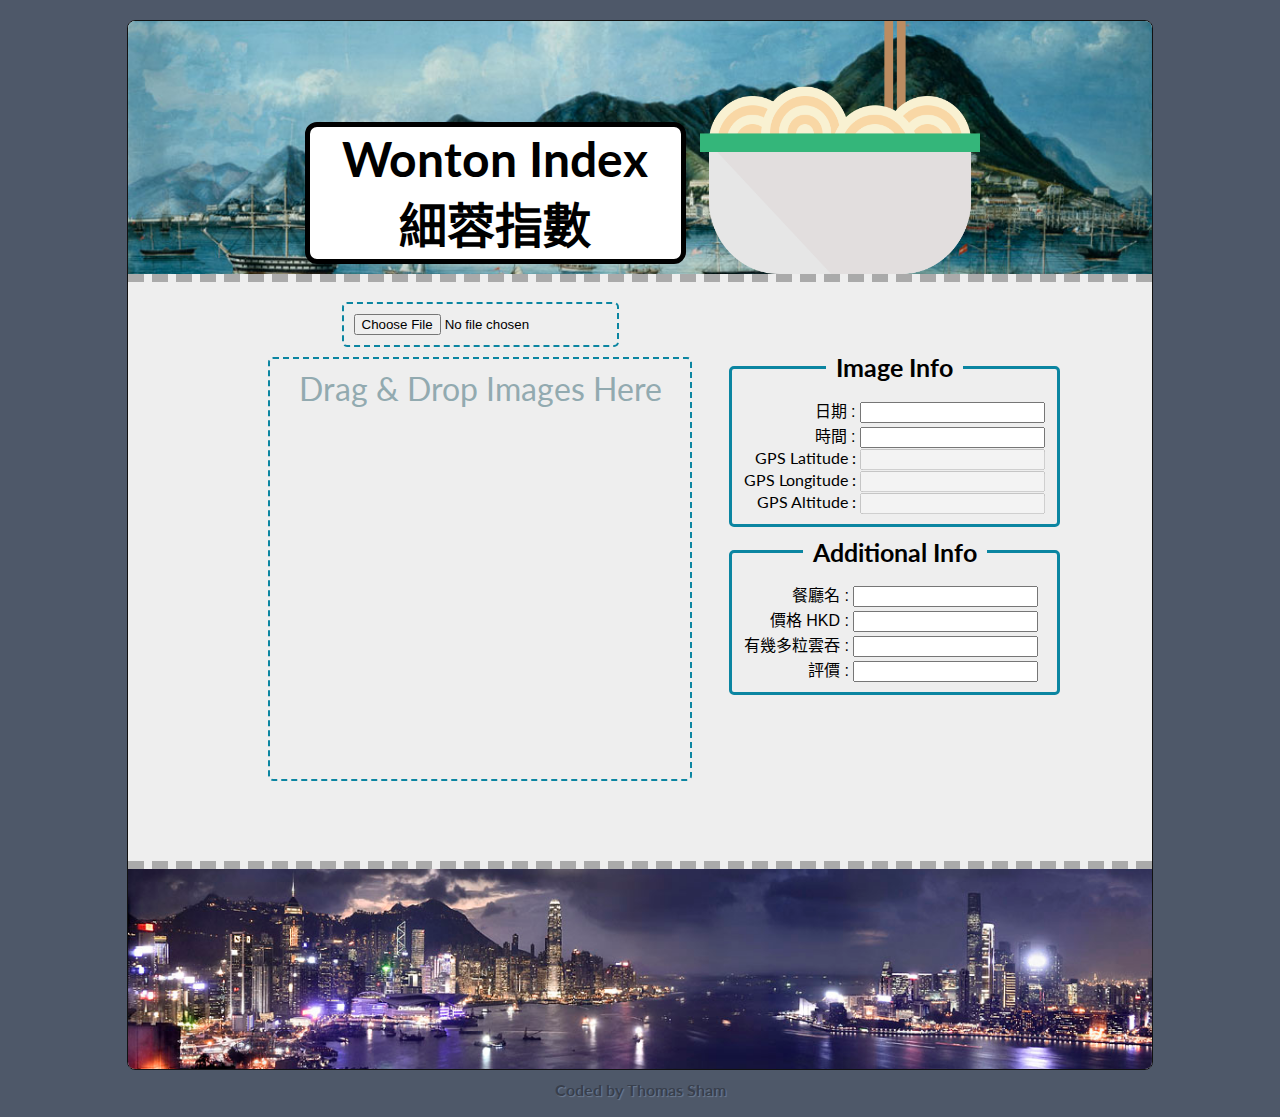
==== src/index.html @ 10446f1c "Folder structure adjustment" ====
<!doctype html>
<html>
<head>
<meta charset="utf-8">
<title>Wonton Index Contributor</title>
<link href="css/style.css" rel="stylesheet" type="text/css" />
<link href='http://fonts.googleapis.com/css?family=Lato:400italic,400,900,900italic' rel='stylesheet' type='text/css' />
<script src='https://www.google.com/recaptcha/api.js'></script>
<script type="text/javascript" src="script/exif.js"></script>
<script src="https://ajax.googleapis.com/ajax/libs/jquery/2.1.3/jquery.min.js"></script>
</head>

<body>
  
  <div class="container">
    <div class="logo">‎
      <div class="text">
        <h1>Wonton Index</h1>
        <h1 lang="zh-HK">細蓉指數</h1>
      </div>
      <img alt="noodle" src="img/noodle.png">
    </div>
    <div class="content">
      <div class="input">
        <input type="file" accept="image/*" id="cameraInput" name="cameraInput">
        <div id="dragandrophandler"><span>Drag & Drop Images Here</span></div>
      </div>
      <div class="image">
        <fieldset class="info">
          <legend>Image Info</legend>
          <div style="display: table">
            <div class="row">
              <div lang="zh-HK" style="display: table-cell">日期 :&nbsp;</div>
              <div style="display: table-cell"><input name="date" /></div>
            </div>
            <div class="row">
              <div lang="zh-HK" style="display: table-cell">時間 :&nbsp;</div>
              <div style="display: table-cell"><input name="time" /></div>
            </div>
            <div class="row">
              <div style="display: table-cell">GPS Latitude :&nbsp;</div>
              <div style="display: table-cell"><input name="lat" disabled /></div>
            </div>
            <div class="row">
              <div style="display: table-cell">GPS Longitude :&nbsp;</div>
              <div style="display: table-cell"><input name="long" disabled /></div>
            </div>
            <div class="row">
              <div style="display: table-cell">GPS Altitude :&nbsp;</div>
              <div style="display: table-cell"><input name="alt" disabled /></div>
            </div>
          </div>
        </fieldset>
        <fieldset class="userInfo">
          <legend>Additional Info</legend>
          <div style="display: table">
            <div class="row">
              <div lang="zh-HK" style="display: table-cell">餐廳名 :&nbsp;</div>
              <div style="display: table-cell"><input type="text" name="restaurantName" /></div>
            </div>
            <div class="row">
              <div lang="zh-HK" style="display: table-cell">價格 HKD :&nbsp;</div>
              <div style="display: table-cell"><input name="price" type="number" min="1" /></div>
            </div>
            <div class="row">
              <div lang="zh-HK" style="display: table-cell">有幾多粒雲吞 :&nbsp;</div>
              <div style="display: table-cell"><input name="numWonton" type="number" min="1" /></div>
            </div>
            <div class="row">
              <div lang="zh-HK" style="display: table-cell">評價 :&nbsp;</div>
              <div style="display: table-cell"><input name="rating" /></div>
            </div>
          </div>
        </fieldset>
        <div class="recaptcha">
          <div class="g-recaptcha" data-sitekey="6LfAyAQTAAAAAOq5Sx7MvPTziRzIAtcPwToP5Rjj" data-callback="checkBOT"></div>
        </div>
      </div>
      <div class="submission">
        <button class="submit">SUBMIT</button>
      </div>
    </div>
    <div class="footer">
      <canvas id="pusheen" width="220" height="200"></canvas>
    </div>
  </div>
  <div class="underlay">
    <p>Coded by Thomas Sham</p>
  </div>
<script>
    var canvas = document.getElementById('pusheen'), context = canvas.getContext("2d");
	var imageURL, counter = 1, previousTime = null, reCAPTCHAres = null,
	    acceptedTypes = {
			'image/png': true,
			'image/jpeg': true,
			'image/gif': true
		},
		imageEXIF = {
			manufacturer: null,
			model: null,
			timeCreated: null,
			gps: null
		},
		gpsHolder = {
			latitudeRef: null, 
			latitude: null,
			longitudeRef: null,
			longitude: null,
			altitudeRef: null,
			altitude: null,
			timeStamp: null
		},
		postObj = {
			time: null,
			date: null,
			reCAPTCHAres: null,
			imageURL: null, 
			EXIF: null
		},
		pusheen = ["img/00.png", "img/01.png", "img/02.png", "img/03.png"];
	function checkBOT (response){
		reCAPTCHAres = response;
		$(".submission button.submit").fadeIn(800, function(){$(".recaptcha").fadeOut(800);});
	}
	function fileHandler(file){
		if (acceptedTypes[file.type] === true){
			var reader = new FileReader();
			reader.onload = function (event){
				var image = new Image(); 
				imageURL = this.result;
				image.src = imageURL; 
				image.onload = function(){
					if (image.height > image.width){image.height = 400;}else{image.width = 400;}
					$("#dragandrophandler").html("").append(image);
					$('.row input').val("");
					imageEXIF.gps = null;
					EXIF.getData(image, function(){
						imageEXIF.manufacturer = EXIF.getTag(this, "Make"); 
						imageEXIF.model = EXIF.getTag(this, "Model"); 
						imageEXIF.timeCreated = EXIF.getTag(this, "DateTimeOriginal");
						if (EXIF.getTag(this, "GPSLatitude") !== undefined){
							gpsHolder.latitudeRef = EXIF.getTag(this, "GPSLatitudeRef");
							gpsHolder.latitude = EXIF.getTag(this, "GPSLatitude");
							gpsHolder.longitudeRef = EXIF.getTag(this, "GPSLongitudeRef");
							gpsHolder.longitude = EXIF.getTag(this, "GPSLongitude");
							gpsHolder.altitudeRef = EXIF.getTag(this, "GPSAltitudeRef");
							gpsHolder.altitude = EXIF.getTag(this, "GPSAltitude");
							gpsHolder.timeStamp = EXIF.getTag(this, "GPSTimeStamp");
							imageEXIF.gps = gpsHolder;
						}
						if (imageEXIF.timeCreated !== undefined){
							var dateTime = imageEXIF.timeCreated.split(" ");
							$('input[name=date]').val(dateTime[0].replace(/:/g, "/")).prop('disabled', true); 
							$('input[name=time]').val(dateTime[1]).prop('disabled', true); 
						}else{
							$('input[name=date]').val("").prop('disabled', false); 
							$('input[name=time]').val("").prop('disabled', false); 
						}
						if (imageEXIF.gps !== null){
							var latitude = imageEXIF.gps.latitudeRef + " " + imageEXIF.gps.latitude[0] + "º " + imageEXIF.gps.latitude[1] + "' " + imageEXIF.gps.latitude[2] + '"', 
						       longitude = imageEXIF.gps.longitudeRef + " " + imageEXIF.gps.longitude[0] + "º " + imageEXIF.gps.longitude[1] + "' " + imageEXIF.gps.longitude[2] + '"', 
						        altitude = imageEXIF.gps.altitudeRef + imageEXIF.gps.altitude; 
							$('input[name=lat]').val(latitude).prop('disabled', true);; 
							$('input[name=long]').val(longitude).prop('disabled', true);; 
							$('input[name=alt]').val(altitude).prop('disabled', true);;
						}
					});
				}
			}
			reader.readAsDataURL(file);
		}else{
			$("#dragandrophandler").innerHTML += '<p>Uploaded ' + file.name + ' ' + (file.size ? (file.size/1024|0) + 'K' : '');
			console.log(file);	
		}
	}
	$('.submission button.submit').on('click', function(){
		postObj.time = $('input[name=time]').val();
		postObj.date = $('input[name=date]').val();
		postObj.reCAPTCHAres = reCAPTCHAres;
		postObj.imageURL = imageURL;
		postObj.EXIF = JSON.stringify(imageEXIF);
		$.ajax({
			url: "script/script.php",
			method: "POST",
			data: postObj,
			success: function(msg){
				console.log(msg);
			},
			error: function(XHR, status){
				console.log(status);
			}
		});
	});
	$('input[id=cameraInput]').on('change', function(e){
		file = $('input[id=cameraInput]')[0].files[0];
		fileHandler(file);
	});
	$("#dragandrophandler").on('dragenter', function(e){
		e.stopPropagation();
		e.preventDefault();
		$(this).css('border', '2px solid #0B85A1');
	});
	$("#dragandrophandler").on('dragover', function(e){
		e.stopPropagation();
		e.preventDefault();
	});
	$("#dragandrophandler").on('drop', function(e){
		e.preventDefault();
		var files = e.originalEvent.dataTransfer.files;
		fileHandler(files[0])
	});
	$(document).ready(function(e) {
        $(document).on('dragenter', function(e){
			e.stopPropagation();
			e.preventDefault();
		});
		$(document).on('dragover', function(e){
			e.stopPropagation();
			e.preventDefault();
			$("#dragandrophandler").css('border', '2px dotted #0B85A1');
		});
		$(document).on('drop', function (e) {
			e.stopPropagation();
			e.preventDefault();
		});
    });
	function repeatPusheen(timestamp) {
		if (!previousTime){previousTime = timestamp;}
		var delay = timestamp - previousTime;
		if (delay > 120){
			context.clearRect ( 0 , 0 , canvas.width, canvas.height);
			var image = new Image();
			image.src = pusheen[counter];
			context.drawImage(image, 0, 0);
			if (counter < 3){counter ++;}else{counter = 0;}
			previousTime = timestamp; 
		}
		requestAnimationFrame(repeatPusheen);
	}
	requestAnimationFrame(repeatPusheen);
</script>
</body>
</html>
---- src/css/style.css ----
@charset "utf-8";
[lang=zh-HK]{
	font-family:'Microsoft JhengHei', 'Heiti TC', sans-serif; 
}
body {
	font-family: "Lato", "Verdana", "Arial", "Helvetica Neue", "Helvetica", sans-serif;
	background: rgba(78,88,105,1);
	margin-top: 20px;
	margin-bottom: 18px;
	margin-left: 18px;
	margin-right: 18px;
	padding: 0;
	color: #000;
}
.container {
	background: rgba(238,238,238,1);
	border: solid 1px rgba(17,17,17,1);
	border-radius: 8px;
	margin-left: auto;
	margin-right: auto;
	max-width: 1024px; 
	min-width: 568px;
	text-align: center;
}
.underlay p {
	font-size: 16px;
	font-weight: bold;
	font-family: "Lato", "Verdana", "Arial", "Helvetica Neue", "Helvetica", sans-serif;
	color: rgba(56,63,76,1);
	margin-top: 10px;
	text-align: center;
	text-shadow: 1px 1px 1px rgba(111,125,148,1);
}
.logo {
	background-image: url("../img/City_of_Victoria.jpg");
	background-size: cover;
    background-position: center;
	border-top-left-radius: 7px;
	border-top-right-radius: 7px;
}
.logo .text {
	background: white;
	display: inline-block;
	border-radius: 12px; 
	border: solid 5px black; 
	margin-top: 5px; 
	margin-bottom: 10px; 
	margin-right: 10px; 
	padding: 2.5px; 
}
.logo h1 {
	text-align: center; 
	font-size: 48px; 
	margin-bottom: 0; 
	margin-top: 0; 
	margin-right: 30px; 
	margin-left: 30px;
}
.logo img {
	width: 280px;
	height: 253px;
	vertical-align: bottom;
}
.content {
	position: relative;
	border-top: dashed 8px rgba(170,170,170,1);
	border-bottom: dashed 8px rgba(170,170,170,1);
}
.content .input {
	position: relative;
	display: inline-block;
	padding-bottom: 20px;
	padding-top: 20px;
	right: 160px;
}
.content .input #dragandrophandler {
	margin-top: 10px;
	margin-left: auto;
	margin-right: auto;
	border: dashed 2px rgba(11,133,161,1);
	border-radius: 5px;
	width: 400px;
	height: 400px;
	color: #92AAB0;
	padding: 10px;
}
.content .input #dragandrophandler span {
	text-align: center; 
	vertical-align:middle; 
	font-size: 200%;
}
.content .input #cameraInput {
	border: dashed 2px rgba(11,133,161,1);
	border-radius: 5px;
	padding: 10px;
}
.content .image {
	display: inline-block; 
	padding-bottom: 20px; 
	position: absolute; 
	top: 60px; 
	right: 90px; 
}
.content .image fieldset.info , .content .image fieldset.userInfo {
	border: solid 3px rgba(11,133,161,1);
	border-radius: 5px;
}
.content .image .info legend, .content .image .userInfo legend {
	font-size: 25px; 
	font-weight: bold; 
	padding: 10px; 
}
.row {
	display: table-row; 
	text-align: right;
}
.footer {
	height: 200px;
	background-image: url("../img/victoria_harbor.jpg");
	background-size: cover;
    background-position: center;
	border-bottom-left-radius: 7px;
	border-bottom-right-radius: 7px;
}
.footer canvas {
	margin-top: 8px;
}
.footer img {
	vertical-align: bottom;
}
.recaptcha {
	width: 304px; 
	margin-top: 10px;
	margin-left: auto;
	margin-right: auto;
}
.submission {
	height: 50px;
	margin-left: auto;
	margin-right: auto;
	margin-bottom: 10px;
}
.submission button.submit {
	display: none;
	width: 150px;
	height: 50px;
}
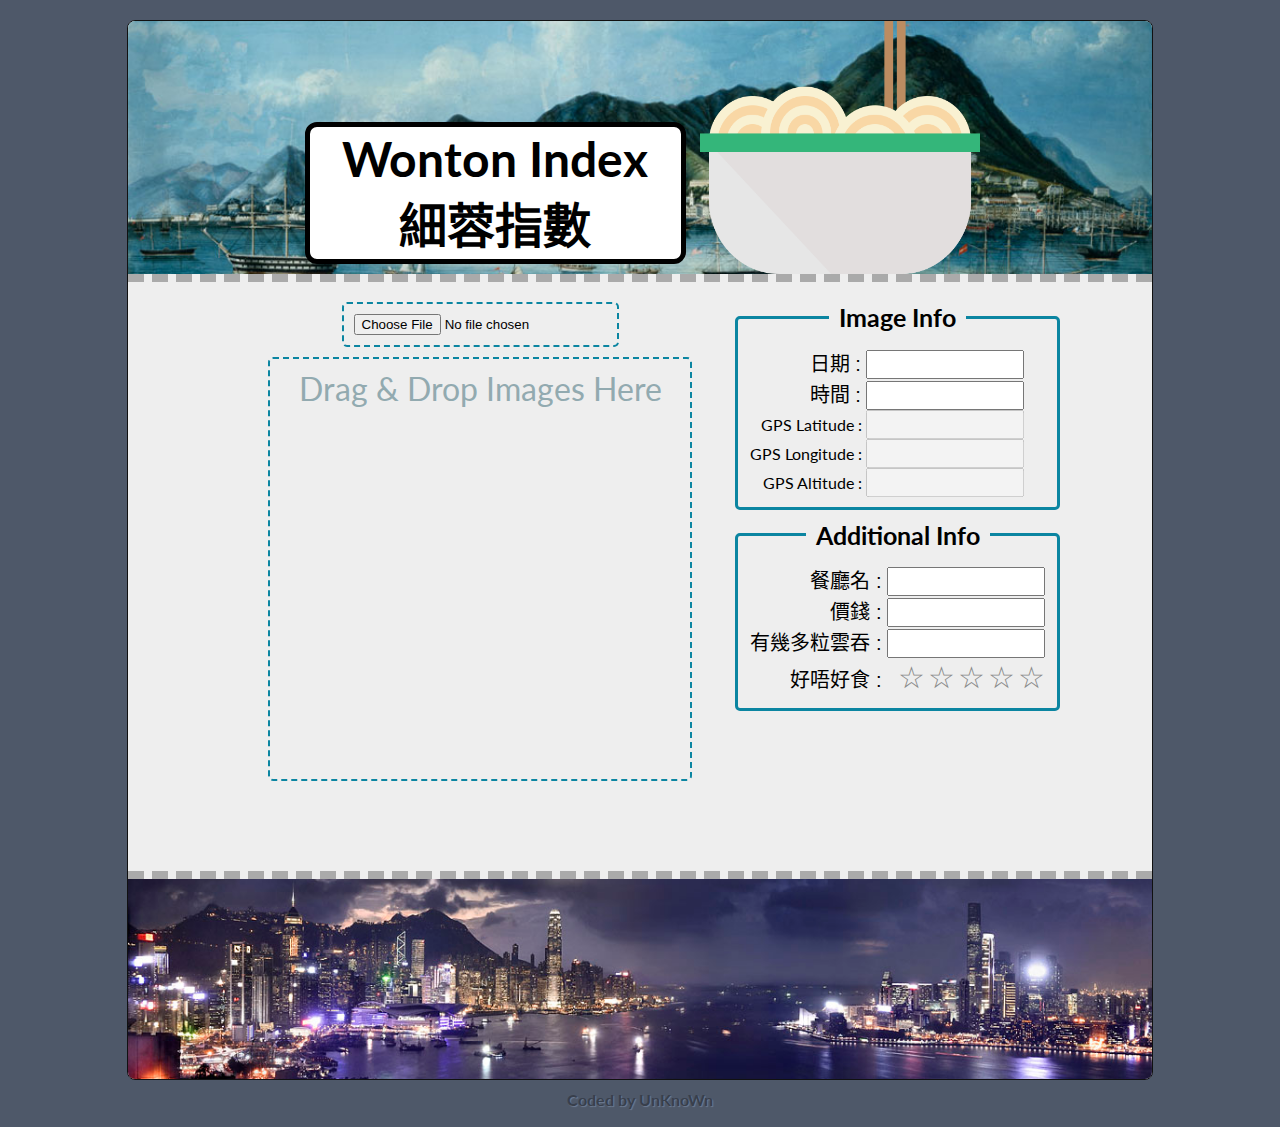
==== commit a1122d17: "Finalizing frontend and backend" ====
--- a/src/index.html
+++ b/src/index.html
@@ -11,7 +11,21 @@
 </head>
 
 <body>
-  
+  <div class="overlay"></div>
+  <div class="box">
+   <div class="loading">
+     <img src="img/loading.gif" alt="loading">
+     <p>Uploading... Please wait...</p> 
+     <p lang="zh-HK">噏撈緊啦... 等等吓...</p>
+   </div>
+   <div class="done">
+     <img src="img/like.png" alt="like" style="width: 150px; height: 150px;">
+     <p>Upload successful. </p>
+     <p>Thanks for your support!</p>
+     <p lang="zh-HK">搞掂啦。多謝支持！</p>
+     <button class="reload">RELOAD</button>
+   </div>
+  </div>
   <div class="container">
     <div class="logo">‎
       <div class="text">
@@ -31,23 +45,23 @@
           <div style="display: table">
             <div class="row">
               <div lang="zh-HK" style="display: table-cell">日期 :&nbsp;</div>
-              <div style="display: table-cell"><input name="date" /></div>
+              <div style="display: table-cell"><input type="text" name="date" /></div>
             </div>
             <div class="row">
               <div lang="zh-HK" style="display: table-cell">時間 :&nbsp;</div>
-              <div style="display: table-cell"><input name="time" /></div>
+              <div style="display: table-cell"><input type="text" name="time" /></div>
             </div>
             <div class="row">
               <div style="display: table-cell">GPS Latitude :&nbsp;</div>
-              <div style="display: table-cell"><input name="lat" disabled /></div>
+              <div style="display: table-cell"><input type="text" name="lat" disabled /></div>
             </div>
             <div class="row">
               <div style="display: table-cell">GPS Longitude :&nbsp;</div>
-              <div style="display: table-cell"><input name="long" disabled /></div>
+              <div style="display: table-cell"><input type="text" name="long" disabled /></div>
             </div>
             <div class="row">
               <div style="display: table-cell">GPS Altitude :&nbsp;</div>
-              <div style="display: table-cell"><input name="alt" disabled /></div>
+              <div style="display: table-cell"><input type="text" name="alt" disabled /></div>
             </div>
           </div>
         </fieldset>
@@ -59,7 +73,7 @@
               <div style="display: table-cell"><input type="text" name="restaurantName" /></div>
             </div>
             <div class="row">
-              <div lang="zh-HK" style="display: table-cell">價格 HKD :&nbsp;</div>
+              <div lang="zh-HK" style="display: table-cell">價錢 :&nbsp;</div>
               <div style="display: table-cell"><input name="price" type="number" min="1" /></div>
             </div>
             <div class="row">
@@ -67,8 +81,17 @@
               <div style="display: table-cell"><input name="numWonton" type="number" min="1" /></div>
             </div>
             <div class="row">
-              <div lang="zh-HK" style="display: table-cell">評價 :&nbsp;</div>
-              <div style="display: table-cell"><input name="rating" /></div>
+              <div lang="zh-HK" style="display: table-cell; vertical-align: middle; ">好唔好食 :&nbsp;</div>
+              <div style="display: table-cell">
+                <span class="star-cb-group">
+                  <input type="radio" id="rating-5" name="rating" value="5" /><label for="rating-5">5</label>
+                  <input type="radio" id="rating-4" name="rating" value="4" /><label for="rating-4">4</label>
+                  <input type="radio" id="rating-3" name="rating" value="3" /><label for="rating-3">3</label>
+                  <input type="radio" id="rating-2" name="rating" value="2" /><label for="rating-2">2</label>
+                  <input type="radio" id="rating-1" name="rating" value="1" /><label for="rating-1">1</label>
+                  <input type="radio" id="rating-0" name="rating" value="0" class="star-cb-clear" /><label for="rating-0">0</label>
+                </span>
+              </div>
             </div>
           </div>
         </fieldset>
@@ -85,7 +108,7 @@
     </div>
   </div>
   <div class="underlay">
-    <p>Coded by Thomas Sham</p>
+    <p>Coded by UnKnoWn</p>
   </div>
 <script>
     var canvas = document.getElementById('pusheen'), context = canvas.getContext("2d");
@@ -115,12 +138,27 @@
 			date: null,
 			reCAPTCHAres: null,
 			imageURL: null, 
-			EXIF: null
+			EXIF: null,
+			restaurantName: null,
+			price: null,
+			numWonton: null,
+			rating: null
 		},
 		pusheen = ["img/00.png", "img/01.png", "img/02.png", "img/03.png"];
-	function checkBOT (response){
-		reCAPTCHAres = response;
-		$(".submission button.submit").fadeIn(800, function(){$(".recaptcha").fadeOut(800);});
+	function checkEmpty(){
+		if ($("#dragandrophandler img").length == 0){
+			$(this).css('border', '2px dashed rgba(161,39,11,1)');
+			return true;
+		}else if ($("#dragandrophandler img").attr('src') !== undefined){return false;}
+	}
+	function checkBOT(response){
+		reCAPTCHAres = response; 
+		if (checkEmpty() !== false){
+			grecaptcha.reset();
+			$("#dragandrophandler, input[type=file]").css('border', '2px dashed rgba(161,39,11,1)').addClass('error'); 
+		}else{
+			$(".submission button.submit").fadeIn(800, function(){$(".recaptcha").fadeOut(800);});
+		}
 	}
 	function fileHandler(file){
 		if (acceptedTypes[file.type] === true){
@@ -130,75 +168,93 @@
 				imageURL = this.result;
 				image.src = imageURL; 
 				image.onload = function(){
-					if (image.height > image.width){image.height = 400;}else{image.width = 400;}
-					$("#dragandrophandler").html("").append(image);
-					$('.row input').val("");
-					imageEXIF.gps = null;
-					EXIF.getData(image, function(){
-						imageEXIF.manufacturer = EXIF.getTag(this, "Make"); 
-						imageEXIF.model = EXIF.getTag(this, "Model"); 
-						imageEXIF.timeCreated = EXIF.getTag(this, "DateTimeOriginal");
-						if (EXIF.getTag(this, "GPSLatitude") !== undefined){
-							gpsHolder.latitudeRef = EXIF.getTag(this, "GPSLatitudeRef");
-							gpsHolder.latitude = EXIF.getTag(this, "GPSLatitude");
-							gpsHolder.longitudeRef = EXIF.getTag(this, "GPSLongitudeRef");
-							gpsHolder.longitude = EXIF.getTag(this, "GPSLongitude");
-							gpsHolder.altitudeRef = EXIF.getTag(this, "GPSAltitudeRef");
-							gpsHolder.altitude = EXIF.getTag(this, "GPSAltitude");
-							gpsHolder.timeStamp = EXIF.getTag(this, "GPSTimeStamp");
-							imageEXIF.gps = gpsHolder;
-						}
-						if (imageEXIF.timeCreated !== undefined){
-							var dateTime = imageEXIF.timeCreated.split(" ");
-							$('input[name=date]').val(dateTime[0].replace(/:/g, "/")).prop('disabled', true); 
-							$('input[name=time]').val(dateTime[1]).prop('disabled', true); 
-						}else{
-							$('input[name=date]').val("").prop('disabled', false); 
-							$('input[name=time]').val("").prop('disabled', false); 
-						}
-						if (imageEXIF.gps !== null){
-							var latitude = imageEXIF.gps.latitudeRef + " " + imageEXIF.gps.latitude[0] + "º " + imageEXIF.gps.latitude[1] + "' " + imageEXIF.gps.latitude[2] + '"', 
-						       longitude = imageEXIF.gps.longitudeRef + " " + imageEXIF.gps.longitude[0] + "º " + imageEXIF.gps.longitude[1] + "' " + imageEXIF.gps.longitude[2] + '"', 
-						        altitude = imageEXIF.gps.altitudeRef + imageEXIF.gps.altitude; 
-							$('input[name=lat]').val(latitude).prop('disabled', true);; 
-							$('input[name=long]').val(longitude).prop('disabled', true);; 
-							$('input[name=alt]').val(altitude).prop('disabled', true);;
-						}
-					});
+					if ($("#dragandrophandler img").attr('src') !== imageURL){
+						grecaptcha.reset();
+						$('.submission button.submit').fadeOut(800, function(){$(".recaptcha").fadeIn(800);});
+						if (image.height > image.width){image.height = 400;}else{image.width = 400;}
+						$("#dragandrophandler").html("").append(image);
+						$('.info input').val("");
+						imageEXIF.gps = null;
+						EXIF.getData(image, function(){
+							imageEXIF.manufacturer = EXIF.getTag(this, "Make"); 
+							imageEXIF.model = EXIF.getTag(this, "Model"); 
+							imageEXIF.timeCreated = EXIF.getTag(this, "DateTimeOriginal");
+							if (EXIF.getTag(this, "GPSLatitude") !== undefined){
+								gpsHolder.latitudeRef = EXIF.getTag(this, "GPSLatitudeRef");
+								gpsHolder.latitude = EXIF.getTag(this, "GPSLatitude");
+								gpsHolder.longitudeRef = EXIF.getTag(this, "GPSLongitudeRef");
+								gpsHolder.longitude = EXIF.getTag(this, "GPSLongitude");
+								gpsHolder.altitudeRef = EXIF.getTag(this, "GPSAltitudeRef");
+								gpsHolder.altitude = EXIF.getTag(this, "GPSAltitude");
+								gpsHolder.timeStamp = EXIF.getTag(this, "GPSTimeStamp");
+								imageEXIF.gps = gpsHolder;
+							}
+							if (imageEXIF.timeCreated !== undefined){
+								var dateTime = imageEXIF.timeCreated.split(" ");
+								$('input[name=date]').val(dateTime[0].replace(/:/g, "/")).prop('disabled', true); 
+								$('input[name=time]').val(dateTime[1]).prop('disabled', true); 
+							}else{
+								$('input[name=date]').val("").prop('disabled', false); 
+								$('input[name=time]').val("").prop('disabled', false); 
+							}
+							if (imageEXIF.gps !== null){
+								var latitude = imageEXIF.gps.latitudeRef + " " + imageEXIF.gps.latitude[0] + "º " + imageEXIF.gps.latitude[1] + "' " + imageEXIF.gps.latitude[2] + '"', 
+						     	   longitude = imageEXIF.gps.longitudeRef + " " + imageEXIF.gps.longitude[0] + "º " + imageEXIF.gps.longitude[1] + "' " + imageEXIF.gps.longitude[2] + '"', 
+						        	altitude = imageEXIF.gps.altitudeRef + imageEXIF.gps.altitude; 
+								$('input[name=lat]').val(latitude).prop('disabled', true);; 
+								$('input[name=long]').val(longitude).prop('disabled', true);; 
+								$('input[name=alt]').val(altitude).prop('disabled', true);;
+							}
+						});
+					}
 				}
 			}
 			reader.readAsDataURL(file);
 		}else{
-			$("#dragandrophandler").innerHTML += '<p>Uploaded ' + file.name + ' ' + (file.size ? (file.size/1024|0) + 'K' : '');
+			
 			console.log(file);	
 		}
 	}
+	$('.userInfo').on('change', 'input', function(){
+		if ($(this).attr('name') == "rating"){postObj['rating'] = $(this).attr('value');}else{postObj[$(this).attr('name')] = $(this).val();}
+	});
+	$("button.reload").on('click', function(){
+		window.location.reload();
+	});
 	$('.submission button.submit').on('click', function(){
-		postObj.time = $('input[name=time]').val();
-		postObj.date = $('input[name=date]').val();
-		postObj.reCAPTCHAres = reCAPTCHAres;
-		postObj.imageURL = imageURL;
-		postObj.EXIF = JSON.stringify(imageEXIF);
-		$.ajax({
-			url: "script/script.php",
-			method: "POST",
-			data: postObj,
-			success: function(msg){
-				console.log(msg);
-			},
-			error: function(XHR, status){
-				console.log(status);
-			}
-		});
+		if (checkEmpty() === false){
+			$(".overlay").fadeIn(800, function(){
+				$(".box").fadeIn(800);
+				$(".loading").fadeIn(800);
+			});
+			postObj.time = $('input[name=time]').val();
+			postObj.date = $('input[name=date]').val();
+			postObj.reCAPTCHAres = reCAPTCHAres;
+			postObj.imageURL = imageURL;
+			postObj.EXIF = JSON.stringify(imageEXIF);
+			$.ajax({
+				url: "script/script.php",
+				method: "POST",
+				data: postObj,
+				success: function(msg){
+					setTimeout(function(){$(".loading").fadeOut(800, function(){$(".done").fadeIn(800);});}, 500);
+				},
+				error: function(XHR, status){
+					console.log(status);
+				}
+			});
+		}
 	});
 	$('input[id=cameraInput]').on('change', function(e){
 		file = $('input[id=cameraInput]')[0].files[0];
-		fileHandler(file);
+		$(this).css('border', '2px solid rgba(11,133,161,1)');
+		$("#dragandrophandler").css('border', '2px dashed rgba(11,133,161,1)');
+		fileHandler(file); 
 	});
 	$("#dragandrophandler").on('dragenter', function(e){
 		e.stopPropagation();
 		e.preventDefault();
-		$(this).css('border', '2px solid #0B85A1');
+		$(this).css('border', '2px solid rgba(11,133,161,1)');
 	});
 	$("#dragandrophandler").on('dragover', function(e){
 		e.stopPropagation();
@@ -206,6 +262,8 @@
 	});
 	$("#dragandrophandler").on('drop', function(e){
 		e.preventDefault();
+		$('input[id=cameraInput]').css('border', '2px dashed rgba(11,133,161,1)');
+		document.getElementById('cameraInput').value = '';
 		var files = e.originalEvent.dataTransfer.files;
 		fileHandler(files[0])
 	});
@@ -217,7 +275,7 @@
 		$(document).on('dragover', function(e){
 			e.stopPropagation();
 			e.preventDefault();
-			$("#dragandrophandler").css('border', '2px dotted #0B85A1');
+			$("#dragandrophandler").css('border', '2px dotted rgba(11,133,161,1)');
 		});
 		$(document).on('drop', function (e) {
 			e.stopPropagation();
--- a/src/css/style.css
+++ b/src/css/style.css
@@ -1,6 +1,7 @@
 @charset "utf-8";
 [lang=zh-HK]{
 	font-family:'Microsoft JhengHei', 'Heiti TC', sans-serif; 
+	font-size: 20px;
 }
 body {
 	font-family: "Lato", "Verdana", "Arial", "Helvetica Neue", "Helvetica", sans-serif;
@@ -22,6 +23,61 @@
 	min-width: 568px;
 	text-align: center;
 }
+.overlay {
+	display: none;
+	position: fixed;
+	top: 0;
+	left: 0;
+	bottom: 0;
+	right: 0;
+	z-index: 999999;
+	background-color: #000;
+	opacity: 0.8;
+	background: -moz-radial-gradient(center,ellipse cover,rgba(0,0,0,0.4) 0,rgba(0,0,0,0.9) 100%);
+	background: -webkit-gradient(radial,center center,0px,center center,100%,color-stop(0%,rgba(0,0,0,0.4)),color-stop(100%,rgba(0,0,0,0.9)));
+	background: -webkit-radial-gradient(center,ellipse cover,rgba(0,0,0,0.4) 0,rgba(0,0,0,0.9) 100%);
+	background: -o-radial-gradient(center,ellipse cover,rgba(0,0,0,0.4) 0,rgba(0,0,0,0.9) 100%);
+	background: -ms-radial-gradient(center,ellipse cover,rgba(0,0,0,0.4) 0,rgba(0,0,0,0.9) 100%);
+	background: radial-gradient(center,ellipse cover,rgba(0,0,0,0.4) 0,rgba(0,0,0,0.9) 100%);
+	filter: progid:DXImageTransform.Microsoft.gradient(startColorstr='#66000000',endColorstr='#e6000000',GradientType=1);
+	-ms-filter: "progid:DXImageTransform.Microsoft.Alpha(Opacity=50)";
+	filter: alpha(opacity=50);
+    -webkit-transition: all 0.3s ease-out;
+       -moz-transition: all 0.3s ease-out;
+        -ms-transition: all 0.3s ease-out;
+         -o-transition: all 0.3s ease-out;
+            transition: all 0.3s ease-out;
+}
+.box {
+	display: none;
+	position: absolute;
+	width: 300px;
+	height: 300px;
+    top: 350px; 
+    left: 50%;
+	padding: 20px;
+    margin-left: -155px;
+    background-color: rgba(255,255,255,1);
+	border: solid 1px rgba(0,0,0,1);
+	-webkit-transition: top 0.5s ease-out, height 1s ease-out;
+       -moz-transition: top 0.5s ease-out, height 1s ease-out;
+        -ms-transition: top 0.5s ease-out, height 1s ease-out;
+         -o-transition: top 0.5s ease-out, height 1s ease-out;
+            transition: top 0.5s ease-out, height 1s ease-out;
+    border-radius: 8px;
+    text-align: center;
+    z-index: 9999999;
+}
+.loading, .done {
+	display: none;
+}
+.loading p, .done p {
+	font-size: 22px;
+	margin: 2px;
+}
+.loading p[lang=zh-HK], .done p[lang=zh-HK] {
+	margin-top: 5px;
+}
 .underlay p {
 	font-size: 16px;
 	font-weight: bold;
@@ -30,6 +86,10 @@
 	margin-top: 10px;
 	text-align: center;
 	text-shadow: 1px 1px 1px rgba(111,125,148,1);
+}
+input[type=text], input[type=number] {
+	font-size: 20px;
+	width: 150px;
 }
 .logo {
 	background-image: url("../img/City_of_Victoria.jpg");
@@ -83,6 +143,7 @@
 	height: 400px;
 	color: #92AAB0;
 	padding: 10px;
+	transition: ease-out 0.6s border;
 }
 .content .input #dragandrophandler span {
 	text-align: center; 
@@ -98,7 +159,7 @@
 	display: inline-block; 
 	padding-bottom: 20px; 
 	position: absolute; 
-	top: 60px; 
+	top: 10px; 
 	right: 90px; 
 }
 .content .image fieldset.info , .content .image fieldset.userInfo {
@@ -135,13 +196,149 @@
 	margin-right: auto;
 }
 .submission {
-	height: 50px;
+	height: 60px;
 	margin-left: auto;
 	margin-right: auto;
 	margin-bottom: 10px;
 }
-.submission button.submit {
+button.submit {
 	display: none;
+}
+button.reload {
+	margin-top: 8px;
+}
+button {
 	width: 150px;
-	height: 50px;
+	background-color: #27AE60;
+	border-radius: 4px;
+	font-size: 28px;
+	font-weight: bold;
+	color: rgba(238,238,238,1);
+	border: 0 none;
+	cursor: pointer;
+	padding: 10px 5px;
+}
+button:hover, button:focus {
+	box-shadow: 0 0 0 2px white, 0 0 0 3px rgba(39,174,96,1);
+}
+.star-cb-group {
+    font-size: 0;
+    unicode-bidi: bidi-override;
+    direction: rtl;
+}
+.star-cb-group * {
+    font-size: 1rem;
+}
+.star-cb-group > input {
+    display: none;
+}
+.star-cb-group > input + label {
+    display: inline-block;
+    overflow: hidden;
+    text-indent: 9999px;
+    width: 30px;
+    white-space: nowrap;
+    cursor: pointer;
+}
+.star-cb-group > input + label:before {
+    display: inline-block;
+    text-indent: -9999px;
+    content: "☆";
+    color: #888;
+    font-size: 30px;
+}
+.star-cb-group > input:checked ~ label:before, .star-cb-group > input + label:hover ~ label:before, .star-cb-group > input + label:hover:before {
+    content: "★";
+    color: #e52;
+    text-shadow: 0 0 1px #333;
+}
+.star-cb-group > .star-cb-clear + label {
+    text-indent: -9999px;
+    width: .5em;
+    margin-left: -.5em;
+}
+.star-cb-group > .star-cb-clear + label:before {
+    width: .5em;
+}
+.star-cb-group:hover > input + label:before {
+    content: "☆";
+    color: #888;
+    text-shadow: none;
+}
+.star-cb-group:hover > input + label:hover ~ label:before, .star-cb-group:hover > input + label:hover:before {
+    content: "★";
+    color: #e52;
+    text-shadow: 0 0 1px #333;
+}
+
+@-webkit-keyframes shake {
+	0% {-webkit-transform: translateX(20px);}
+	12.5% {-webkit-transform: translateX(-20px);}
+	25% {-webkit-transform: translateX(20px);}
+	37.5% {-webkit-transform: translateX(-20px);}
+	50% {-webkit-transform: translateX(20px);}
+	62.5% {-webkit-transform: translateX(-20px);}
+	75% {-webkit-transform: translateX(20px);}
+	87.5% {-webkit-transform: translateX(-20px);}
+	100% {-webkit-transform: translateX(20px);}
+}
+
+@-moz-keyframes shake {
+	0% {-moz-transform: translateX(20px);}
+	12.5% {-moz-transform: translateX(-20px);}
+	25% {-moz-transform: translateX(20px);}
+	37.5% {-moz-transform: translateX(-20px);}
+	50% {-moz-transform: translateX(20px);}
+	62.5% {-moz-transform: translateX(-20px);}
+	75% {-moz-transform: translateX(20px);}
+	87.5% {-moz-transform: translateX(-20px);}
+	100% {-moz-transform: translateX(20px);}
+}
+
+@-ms-keyframes shake {
+	0% {-ms-transform: translateX(20px);}
+	12.5% {-ms-transform: translateX(-20px);}
+	25% {-ms-transform: translateX(20px);}
+	37.5% {-ms-transform: translateX(-20px);}
+	50% {-ms-transform: translateX(20px);}
+	62.5% {-ms-transform: translateX(-20px);}
+	75% {-ms-transform: translateX(20px);}
+	87.5% {-ms-transform: translateX(-20px);}
+	100% {-ms-transform: translateX(20px);}
+}
+
+@-o-keyframes shake {
+	0% {-o-transform: translateX(20px);}
+	12.5% {-o-transform: translateX(-20px);}
+	25% {-o-transform: translateX(20px);}
+	37.5% {-o-transform: translateX(-20px);}
+	50% {-o-transform: translateX(20px);}
+	62.5% {-o-transform: translateX(-20px);}
+	75% {-o-transform: translateX(20px);}
+	87.5% {-o-transform: translateX(-20px);}
+	100% {-o-transform: translateX(20px);}
+}
+
+@keyframes shake {
+    0% {transform: translateX(20px);}
+	12.5% {transform: translateX(-20px);}
+	25% {transform: translateX(20px);}
+	37.5% {transform: translateX(-20px);}
+	50% {transform: translateX(20px);}
+	62.5% {transform: translateX(-20px);}
+	75% {transform: translateX(20px);}
+	87.5% {transform: translateX(-20px);}
+	100% {transform: translateX(20px);}
+}
+.error {
+	-webkit-animation-duration: 500ms;
+	-moz-animation-duration: 500ms;
+	-ms-animation-duration: 500ms;
+	-o-animation-duration: 500ms;
+	animation-duration: 500ms;
+	-webkit-animation-name: shake;
+	-moz-animation-name: shake;
+	-ms-animation-name: shake;
+	-o-animation-name: shake;
+    animation-name: shake;
 }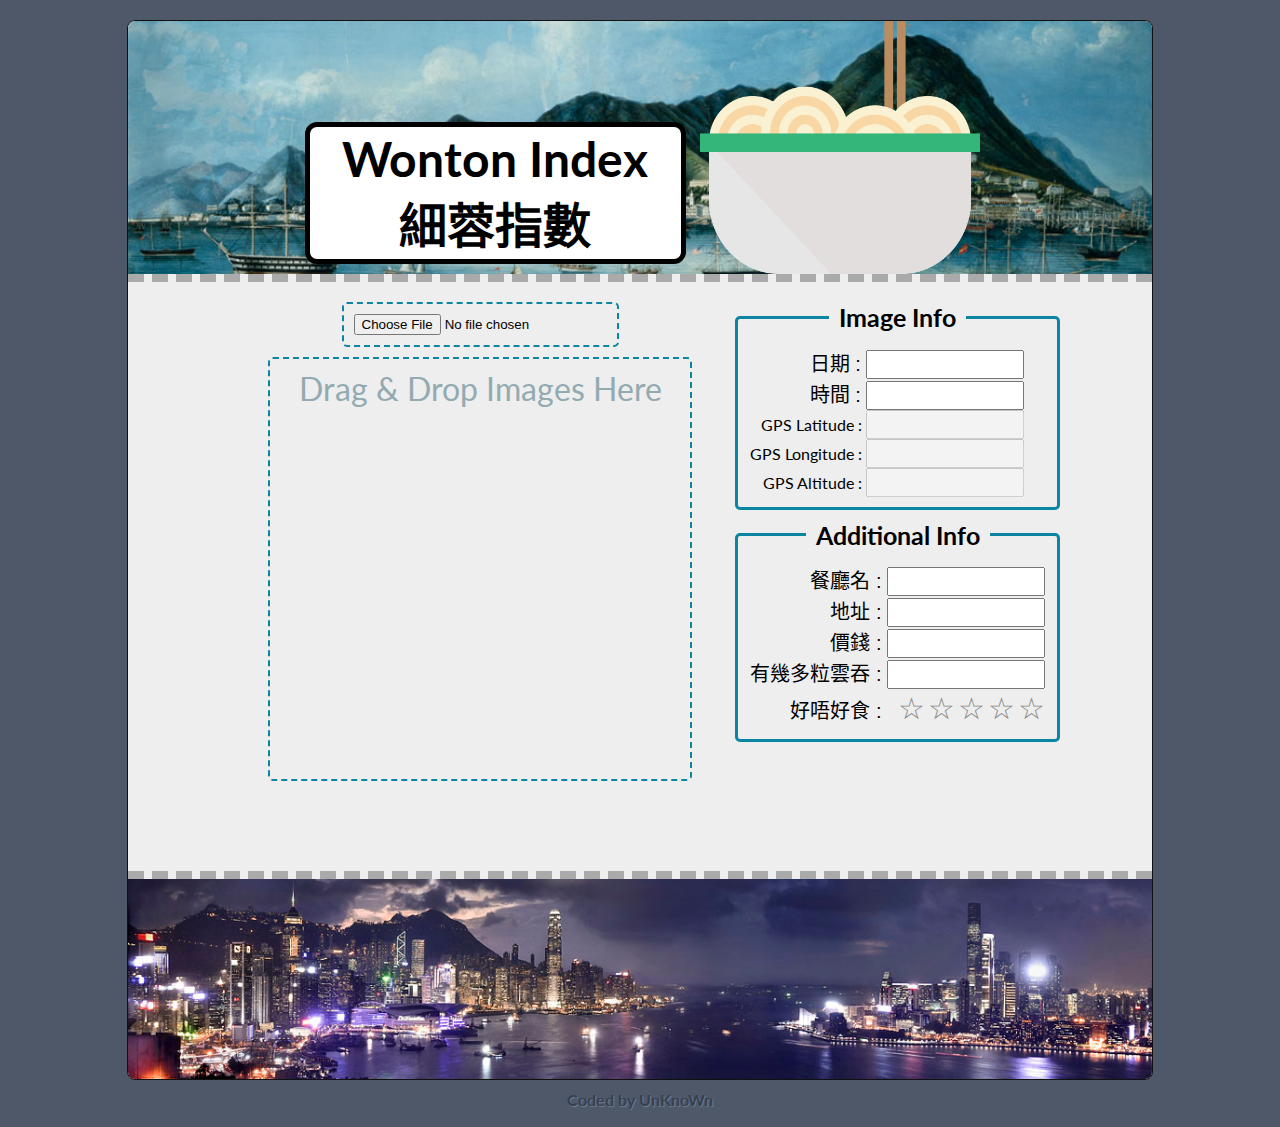
==== commit ce6518b5: "Add field "address"" ====
--- a/src/index.html
+++ b/src/index.html
@@ -71,6 +71,10 @@
             <div class="row">
               <div lang="zh-HK" style="display: table-cell">餐廳名 :&nbsp;</div>
               <div style="display: table-cell"><input type="text" name="restaurantName" /></div>
+            </div>
+            <div class="row">
+              <div lang="zh-HK" style="display: table-cell">地址 :&nbsp;</div>
+              <div style="display: table-cell"><input type="text" name="address" /></div>
             </div>
             <div class="row">
               <div lang="zh-HK" style="display: table-cell">價錢 :&nbsp;</div>
@@ -139,7 +143,8 @@
 			reCAPTCHAres: null,
 			imageURL: null, 
 			EXIF: null,
-			restaurantName: null,
+			restaurantName: null, 
+			address: null,
 			price: null,
 			numWonton: null,
 			rating: null
@@ -233,7 +238,7 @@
 			postObj.imageURL = imageURL;
 			postObj.EXIF = JSON.stringify(imageEXIF);
 			$.ajax({
-				url: "script/script.php",
+				url: "php/upload.php",
 				method: "POST",
 				data: postObj,
 				success: function(msg){
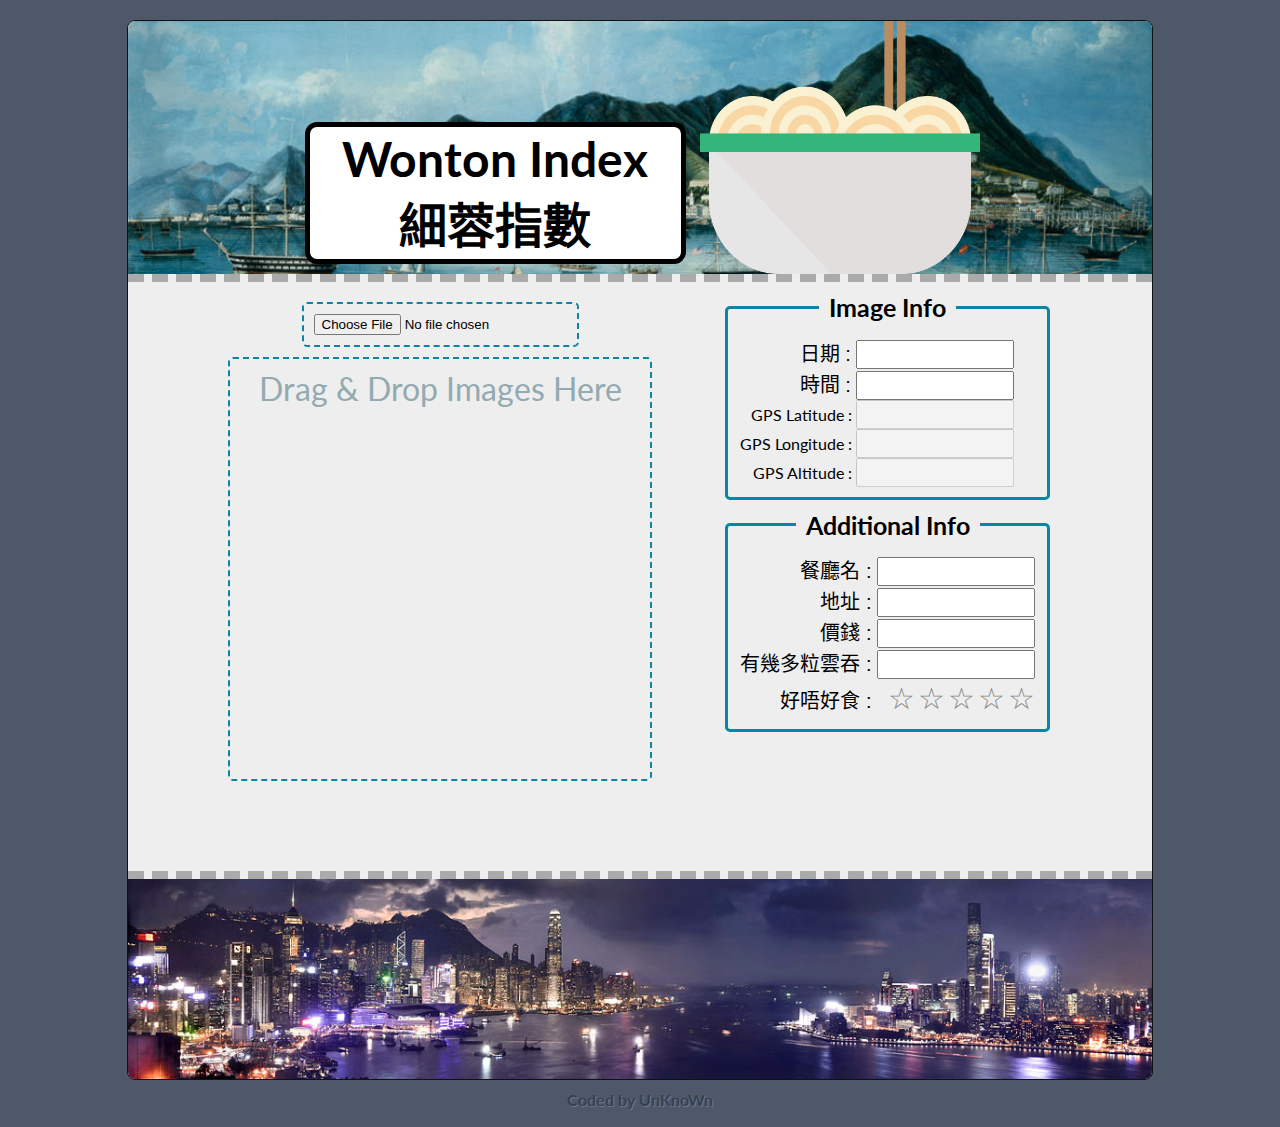
==== commit 64e81508: "Folder restructuring and site expansion" ====
--- a/src/index.html
+++ b/src/index.html
@@ -3,23 +3,22 @@
 <head>
 <meta charset="utf-8">
 <title>Wonton Index Contributor</title>
-<link href="css/style.css" rel="stylesheet" type="text/css" />
+<link href="css/index.css" rel="stylesheet" type="text/css" />
 <link href='http://fonts.googleapis.com/css?family=Lato:400italic,400,900,900italic' rel='stylesheet' type='text/css' />
 <script src='https://www.google.com/recaptcha/api.js'></script>
 <script type="text/javascript" src="script/exif.js"></script>
 <script src="https://ajax.googleapis.com/ajax/libs/jquery/2.1.3/jquery.min.js"></script>
 </head>
-
 <body>
   <div class="overlay"></div>
   <div class="box">
    <div class="loading">
-     <img src="img/loading.gif" alt="loading">
+     <img src="img/common/loading.gif" alt="loading">
      <p>Uploading... Please wait...</p> 
      <p lang="zh-HK">噏撈緊啦... 等等吓...</p>
    </div>
    <div class="done">
-     <img src="img/like.png" alt="like" style="width: 150px; height: 150px;">
+     <img src="img/common/like.png" alt="like" style="width: 150px; height: 150px;">
      <p>Upload successful. </p>
      <p>Thanks for your support!</p>
      <p lang="zh-HK">搞掂啦。多謝支持！</p>
@@ -32,7 +31,7 @@
         <h1>Wonton Index</h1>
         <h1 lang="zh-HK">細蓉指數</h1>
       </div>
-      <img alt="noodle" src="img/noodle.png">
+      <img alt="noodle" src="img/index/noodle.png">
     </div>
     <div class="content">
       <div class="input">
@@ -149,7 +148,8 @@
 			numWonton: null,
 			rating: null
 		},
-		pusheen = ["img/00.png", "img/01.png", "img/02.png", "img/03.png"];
+		pusheen = ["img/pusheen/00.png", "img/pusheen/01.png", "img/pusheen/02.png", "img/pusheen/03.png"];
+	window.requestAnimFrame = (function(){return  window.requestAnimationFrame || window.webkitRequestAnimationFrame || window.mozRequestAnimationFrame})();
 	function checkEmpty(){
 		if ($("#dragandrophandler img").length == 0){
 			$(this).css('border', '2px dashed rgba(161,39,11,1)');
@@ -216,8 +216,7 @@
 			}
 			reader.readAsDataURL(file);
 		}else{
-			
-			console.log(file);	
+			$("#dragandrophandler, input[type=file]").css('border', '2px dashed rgba(161,39,11,1)').addClass('error');	
 		}
 	}
 	$('.userInfo').on('change', 'input', function(){
@@ -242,7 +241,7 @@
 				method: "POST",
 				data: postObj,
 				success: function(msg){
-					setTimeout(function(){$(".loading").fadeOut(800, function(){$(".done").fadeIn(800);});}, 500);
+					setTimeout(function(){$(".loading").fadeOut(800, function(){$(".done").fadeIn(800);});}, 1000);
 				},
 				error: function(XHR, status){
 					console.log(status);
@@ -298,9 +297,9 @@
 			if (counter < 3){counter ++;}else{counter = 0;}
 			previousTime = timestamp; 
 		}
-		requestAnimationFrame(repeatPusheen);
+		window.requestAnimFrame(repeatPusheen);
 	}
-	requestAnimationFrame(repeatPusheen);
+	window.requestAnimFrame(repeatPusheen);
 </script>
 </body>
 </html>
--- a/src/css/index.css
+++ b/src/css/index.css
@@ -0,0 +1,343 @@
+@charset "utf-8";
+[lang=zh-HK]{
+	font-family:'Microsoft JhengHei', 'Heiti TC', sans-serif; 
+	font-size: 20px;
+}
+body {
+	font-family: "Lato", "Verdana", "Arial", "Helvetica Neue", "Helvetica", sans-serif;
+	background: rgba(78,88,105,1);
+	margin-top: 20px;
+	margin-bottom: 18px;
+	margin-left: 18px;
+	margin-right: 18px;
+	padding: 0;
+	color: #000;
+}
+.container {
+	background: rgba(238,238,238,1);
+	border: solid 1px rgba(17,17,17,1);
+	border-radius: 8px;
+	margin-left: auto;
+	margin-right: auto;
+	max-width: 1024px; 
+	min-width: 568px;
+	text-align: center;
+}
+.overlay {
+	display: none;
+	position: fixed;
+	top: 0;
+	left: 0;
+	bottom: 0;
+	right: 0;
+	z-index: 999999;
+	background-color: #000;
+	opacity: 0.8;
+	background: -moz-radial-gradient(center,ellipse cover,rgba(0,0,0,0.4) 0,rgba(0,0,0,0.9) 100%);
+	background: -webkit-gradient(radial,center center,0px,center center,100%,color-stop(0%,rgba(0,0,0,0.4)),color-stop(100%,rgba(0,0,0,0.9)));
+	background: -webkit-radial-gradient(center,ellipse cover,rgba(0,0,0,0.4) 0,rgba(0,0,0,0.9) 100%);
+	background: -o-radial-gradient(center,ellipse cover,rgba(0,0,0,0.4) 0,rgba(0,0,0,0.9) 100%);
+	background: -ms-radial-gradient(center,ellipse cover,rgba(0,0,0,0.4) 0,rgba(0,0,0,0.9) 100%);
+	background: radial-gradient(center,ellipse cover,rgba(0,0,0,0.4) 0,rgba(0,0,0,0.9) 100%);
+	filter: progid:DXImageTransform.Microsoft.gradient(startColorstr='#66000000',endColorstr='#e6000000',GradientType=1);
+	-ms-filter: "progid:DXImageTransform.Microsoft.Alpha(Opacity=50)";
+	filter: alpha(opacity=50);
+    -webkit-transition: all 0.3s ease-out;
+       -moz-transition: all 0.3s ease-out;
+        -ms-transition: all 0.3s ease-out;
+         -o-transition: all 0.3s ease-out;
+            transition: all 0.3s ease-out;
+}
+.box {
+	display: none;
+	position: absolute;
+	width: 300px;
+	height: 300px;
+    top: 350px; 
+    left: 50%;
+	padding: 20px;
+    margin-left: -155px;
+    background-color: rgba(255,255,255,1);
+	border: solid 1px rgba(0,0,0,1);
+	-webkit-transition: top 0.5s ease-out, height 1s ease-out;
+       -moz-transition: top 0.5s ease-out, height 1s ease-out;
+        -ms-transition: top 0.5s ease-out, height 1s ease-out;
+         -o-transition: top 0.5s ease-out, height 1s ease-out;
+            transition: top 0.5s ease-out, height 1s ease-out;
+    border-radius: 8px;
+    text-align: center;
+    z-index: 9999999;
+}
+.loading, .done {
+	display: none;
+}
+.loading p, .done p {
+	font-size: 22px;
+	margin: 2px;
+}
+.loading p[lang=zh-HK], .done p[lang=zh-HK] {
+	margin-top: 5px;
+}
+.underlay p {
+	font-size: 16px;
+	font-weight: bold;
+	font-family: "Lato", "Verdana", "Arial", "Helvetica Neue", "Helvetica", sans-serif;
+	color: rgba(56,63,76,1);
+	margin-top: 10px;
+	text-align: center;
+	text-shadow: 1px 1px 1px rgba(111,125,148,1);
+}
+input[type=text], input[type=number] {
+	font-size: 20px;
+	width: 150px;
+}
+.logo {
+	background-image: url("../img/background/City_of_Victoria.jpg");
+	background-size: cover;
+    background-position: center;
+	border-top-left-radius: 7px;
+	border-top-right-radius: 7px;
+}
+.logo .text {
+	background: white;
+	display: inline-block;
+	border-radius: 12px; 
+	border: solid 5px black; 
+	margin-top: 5px; 
+	margin-bottom: 10px; 
+	margin-right: 10px; 
+	padding: 2.5px; 
+}
+.logo h1 {
+	text-align: center; 
+	font-size: 48px; 
+	margin-bottom: 0; 
+	margin-top: 0; 
+	margin-right: 30px; 
+	margin-left: 30px;
+}
+.logo img {
+	width: 280px;
+	height: 253px;
+	vertical-align: bottom;
+}
+.content {
+	position: relative;
+	border-top: dashed 8px rgba(170,170,170,1);
+	border-bottom: dashed 8px rgba(170,170,170,1);
+}
+.content .input {
+	position: relative;
+	display: inline-block;
+	padding-bottom: 20px;
+	padding-top: 20px;
+	right: 200px;
+}
+.content .input #dragandrophandler {
+	margin-top: 10px;
+	margin-left: auto;
+	margin-right: auto;
+	border: dashed 2px rgba(11,133,161,1);
+	border-radius: 5px;
+	width: 400px;
+	height: 400px;
+	color: #92AAB0;
+	padding: 10px;
+	transition: ease-out 0.6s border;
+}
+.content .input #dragandrophandler span {
+	text-align: center; 
+	vertical-align:middle; 
+	font-size: 200%;
+}
+.content .input #cameraInput {
+	border: dashed 2px rgba(11,133,161,1);
+	border-radius: 5px;
+	padding: 10px;
+}
+.content .image {
+	display: inline-block; 
+	padding-bottom: 20px; 
+	position: absolute; 
+	right: 100px; 
+}
+.content .image fieldset.info , .content .image fieldset.userInfo {
+	border: solid 3px rgba(11,133,161,1);
+	border-radius: 5px;
+}
+.content .image .info legend, .content .image .userInfo legend {
+	font-size: 25px; 
+	font-weight: bold; 
+	padding: 10px; 
+}
+.row {
+	display: table-row; 
+	text-align: right;
+}
+.footer {
+	height: 200px;
+	background-image: url("../img/background/victoria_harbor.jpg");
+	background-size: cover;
+    background-position: center;
+	border-bottom-left-radius: 7px;
+	border-bottom-right-radius: 7px;
+}
+.footer canvas {
+	margin-top: 8px;
+}
+.footer img {
+	vertical-align: bottom;
+}
+.recaptcha {
+	width: 304px; 
+	margin-top: 10px;
+	margin-left: auto;
+	margin-right: auto;
+}
+.submission {
+	height: 60px;
+	margin-left: auto;
+	margin-right: auto;
+	margin-bottom: 10px;
+}
+button.submit {
+	display: none;
+}
+button.reload {
+	margin-top: 8px;
+}
+button {
+	width: 150px;
+	background-color: #27AE60;
+	border-radius: 4px;
+	font-size: 28px;
+	font-weight: bold;
+	color: rgba(238,238,238,1);
+	border: 0 none;
+	cursor: pointer;
+	padding: 10px 5px;
+}
+button:hover, button:focus {
+	box-shadow: 0 0 0 2px white, 0 0 0 3px rgba(39,174,96,1);
+}
+.star-cb-group {
+    font-size: 0;
+    unicode-bidi: bidi-override;
+    direction: rtl;
+}
+.star-cb-group * {
+    font-size: 1rem;
+}
+.star-cb-group > input {
+    display: none;
+}
+.star-cb-group > input + label {
+    display: inline-block;
+    overflow: hidden;
+    text-indent: 9999px;
+    width: 30px;
+    white-space: nowrap;
+    cursor: pointer;
+}
+.star-cb-group > input + label:before {
+    display: inline-block;
+    text-indent: -9999px;
+    content: "☆";
+    color: #888;
+    font-size: 30px;
+}
+.star-cb-group > input:checked ~ label:before, .star-cb-group > input + label:hover ~ label:before, .star-cb-group > input + label:hover:before {
+    content: "★";
+    color: #e52;
+    text-shadow: 0 0 1px #333;
+}
+.star-cb-group > .star-cb-clear + label {
+    text-indent: -9999px;
+    width: .5em;
+    margin-left: -.5em;
+}
+.star-cb-group > .star-cb-clear + label:before {
+    width: .5em;
+}
+.star-cb-group:hover > input + label:before {
+    content: "☆";
+    color: #888;
+    text-shadow: none;
+}
+.star-cb-group:hover > input + label:hover ~ label:before, .star-cb-group:hover > input + label:hover:before {
+    content: "★";
+    color: #e52;
+    text-shadow: 0 0 1px #333;
+}
+
+@-webkit-keyframes shake {
+	0% {-webkit-transform: translateX(20px);}
+	12.5% {-webkit-transform: translateX(-20px);}
+	25% {-webkit-transform: translateX(20px);}
+	37.5% {-webkit-transform: translateX(-20px);}
+	50% {-webkit-transform: translateX(20px);}
+	62.5% {-webkit-transform: translateX(-20px);}
+	75% {-webkit-transform: translateX(20px);}
+	87.5% {-webkit-transform: translateX(-20px);}
+	100% {-webkit-transform: translateX(20px);}
+}
+
+@-moz-keyframes shake {
+	0% {-moz-transform: translateX(20px);}
+	12.5% {-moz-transform: translateX(-20px);}
+	25% {-moz-transform: translateX(20px);}
+	37.5% {-moz-transform: translateX(-20px);}
+	50% {-moz-transform: translateX(20px);}
+	62.5% {-moz-transform: translateX(-20px);}
+	75% {-moz-transform: translateX(20px);}
+	87.5% {-moz-transform: translateX(-20px);}
+	100% {-moz-transform: translateX(20px);}
+}
+
+@-ms-keyframes shake {
+	0% {-ms-transform: translateX(20px);}
+	12.5% {-ms-transform: translateX(-20px);}
+	25% {-ms-transform: translateX(20px);}
+	37.5% {-ms-transform: translateX(-20px);}
+	50% {-ms-transform: translateX(20px);}
+	62.5% {-ms-transform: translateX(-20px);}
+	75% {-ms-transform: translateX(20px);}
+	87.5% {-ms-transform: translateX(-20px);}
+	100% {-ms-transform: translateX(20px);}
+}
+
+@-o-keyframes shake {
+	0% {-o-transform: translateX(20px);}
+	12.5% {-o-transform: translateX(-20px);}
+	25% {-o-transform: translateX(20px);}
+	37.5% {-o-transform: translateX(-20px);}
+	50% {-o-transform: translateX(20px);}
+	62.5% {-o-transform: translateX(-20px);}
+	75% {-o-transform: translateX(20px);}
+	87.5% {-o-transform: translateX(-20px);}
+	100% {-o-transform: translateX(20px);}
+}
+
+@keyframes shake {
+    0% {transform: translateX(20px);}
+	12.5% {transform: translateX(-20px);}
+	25% {transform: translateX(20px);}
+	37.5% {transform: translateX(-20px);}
+	50% {transform: translateX(20px);}
+	62.5% {transform: translateX(-20px);}
+	75% {transform: translateX(20px);}
+	87.5% {transform: translateX(-20px);}
+	100% {transform: translateX(20px);}
+}
+.error {
+	-webkit-animation-duration: 500ms;
+	-moz-animation-duration: 500ms;
+	-ms-animation-duration: 500ms;
+	-o-animation-duration: 500ms;
+	animation-duration: 500ms;
+	-webkit-animation-name: shake;
+	-moz-animation-name: shake;
+	-ms-animation-name: shake;
+	-o-animation-name: shake;
+    animation-name: shake;
+}